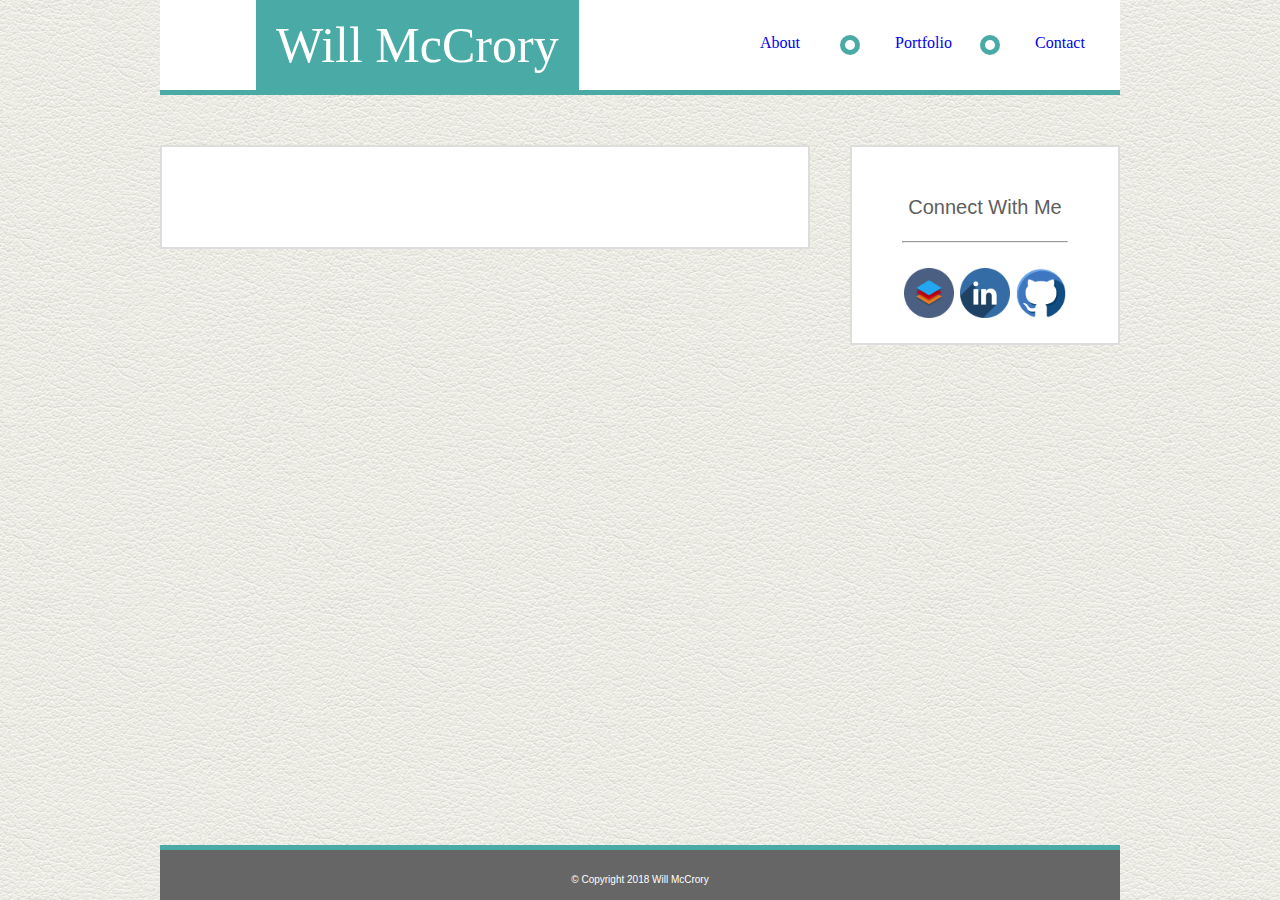
==== contact.html @ 0e6c601c "Copying over basicPortfolio project files" ====
<!DOCTYPE html>
<html lang="en-us">

<head>
	<meta charset="UTF-8">
	<title>My Starting Portfolio</title>
	<link rel="icon" href="images/favicon.png">
	<link rel="stylesheet" type="text/css" href="assets/css/reset.css">
	<link rel="stylesheet" type="text/css" href="assets/css/style.css">
</head>

<body>
	<header>
		<h1>Will McCrory</h1>

		<nav>
			<a class="navbar" href="contact.html">Contact</a>
				<div class="seperator"></div>
			<a class="navbar" href="portfolio.html">Portfolio</a>
				<div class="seperator"></div>
			<a class="navbar" href="index.html">About</a>
		</nav>
	
	</header>

	<section class="content">

	</section>

	<section class="sidebar">
		<h3>Connect With Me</h3>
		<br><hr><br>

		<nav>
			<a href="https://stackexchange.com/users/12549763/will"><img class="mediaIcon" src="images/stack-icon.png" alt="Stack Overflow" /></a>
			<a href="https://www.linkedin.com/in/william-mccrory-849068154/"><img class="mediaIcon" src="images/linkedin-icon.png" alt="LinkedIn" /></a>
			<a href="https://github.com/Wmccrory"><img class = "mediaIcon" src="images/github-icon.png" alt="Github" /></a>
		</nav>
	</section>

	<footer>
		<p id="legal">© Copyright 2018 Will McCrory</p>
	</footer>

</body>

</html>
---- assets/css/style.css ----
header {
	height: 90px;
	margin-bottom: 50px;
	background-color: #ffffff;
	border-bottom: solid 5px #4aaaa5;
}

h1 {
	float: left;
	margin-left: 10%;
	padding: 20px;
	font-family: "Georgia", Times, Times New Roman, sans-serif;
	background-color: #4aaaa5;
	color: white;
	font-size: 50px;
}

h2 {
	font-size: 40px;
	color: #5e5e5e;
	padding-left: 10px;
}

h3 {
	font-size: 20px;
	color: #5e5e5e;
}

nav {

}

body {
	clear: both;
	background: url("../../images/background.png");
	width: 960px;
	margin:auto;
}

section {
	box-sizing: border-box;
	float: left;
	background-color: #ffffff;
	border: 2px solid #dddddd;
	font-family: "Arial", "Helvetica Neue", Helvetica, sans-serif;
}

footer {
	clear: both;
	background-color: #666666;
	border-top: solid 5px #4aaaa5;
	height: 50px;
	width: 960px;
	margin: auto;
	position: fixed;
	bottom: 0;
}

.navbar {
	float: right;
	text-align: center;
	text-decoration: none;
	border-radius: 15%;
	width: 50px;
	padding: 25px;
	margin: 10px;
}

.navbar:hover { 
   background-color: #4aaaa5;
   opacity: 0.6;
   color: white;
}

.seperator {
	float: right;
	height: 10px;
	width: 10px;
	border: solid 5px #4aaaa5;
	border-radius: 50%;
	margin-top: 35px;
}

.content {
	width: 650px;
	padding: 50px;
}

.content p {
	padding: 10px;
	color: #5e5e5e;
}

.sidebar {
	float: left;
	margin-left: 40px;
	padding: 50px;
	height: 200px;
	width: 270px;
	text-align: center;
}

.mediaIcon {
	max-height: 50px;
	max-width: 50px;
	margin: 1px;
}

#profilePic {
	float: left;
	max-height: 200px;
	max-width: 200px;
	padding: 10px;
}

#legal {
	font-family: "Arial", "Helvetica Neue", Helvetica, sans-serif;
	color: white;
	font-size: 10px;
	text-align: center;
	padding: 25px;
}
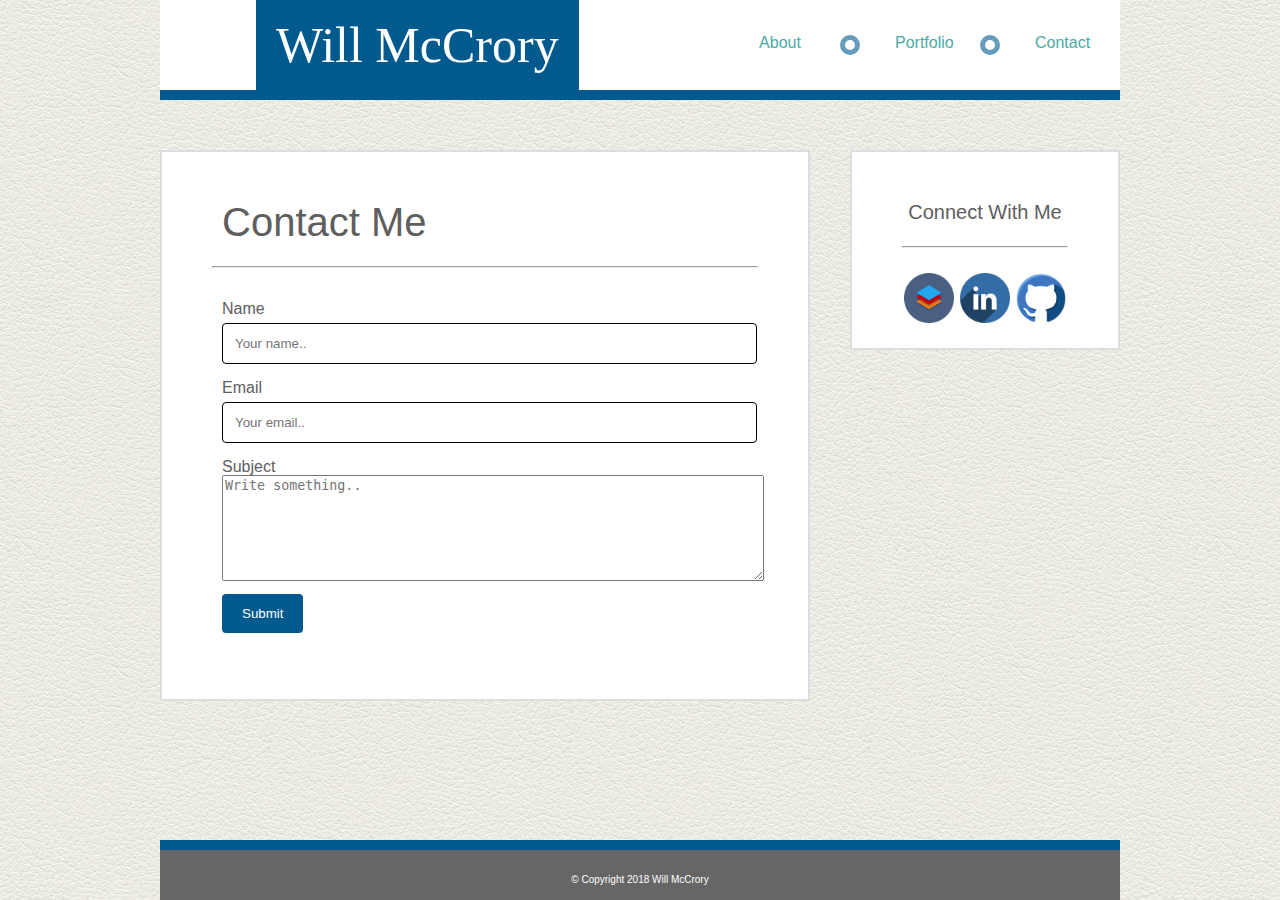
==== commit 88b51a15: "Adding updated files from basicPortfolio project" ====
--- a/contact.html
+++ b/contact.html
@@ -24,6 +24,28 @@
 	</header>
 
 	<section class="content">
+		<h2>Contact Me</h2>
+		<br><hr>
+
+ 		<div class="contactMe">
+			<form action="https://formspree.io/wmccrory@gmail.com" 
+			method="POST">
+				
+				<label for="name">Name</label>
+				<input type="text" id="name" name="name" placeholder="Your name..">
+
+				<label for="email">Email</label>
+				<input type="text" id="email" name="email" placeholder="Your email..">
+
+				<label for="subject">Subject</label>
+				<textarea id="subject" name="subject" placeholder="Write something.."></textarea>
+
+				<input type="submit" value="Submit">
+			</form>
+
+		</div>
+
+		<br>
 
 	</section>
 
--- a/assets/css/style.css
+++ b/assets/css/style.css
@@ -1,8 +1,13 @@
+html {
+    overflow-y: scroll;
+}
+
 header {
 	height: 90px;
+	width: 960px;
 	margin-bottom: 50px;
 	background-color: #ffffff;
-	border-bottom: solid 5px #4aaaa5;
+	border-bottom: solid 10px #005a8e;
 }
 
 h1 {
@@ -10,15 +15,15 @@
 	margin-left: 10%;
 	padding: 20px;
 	font-family: "Georgia", Times, Times New Roman, sans-serif;
-	background-color: #4aaaa5;
-	color: white;
+	background-color: #005a8e;
+	color: #ffffff;
 	font-size: 50px;
 }
 
 h2 {
+	padding-left: 10px;
 	font-size: 40px;
 	color: #5e5e5e;
-	padding-left: 10px;
 }
 
 h3 {
@@ -48,7 +53,7 @@
 footer {
 	clear: both;
 	background-color: #666666;
-	border-top: solid 5px #4aaaa5;
+	border-top: solid 10px #005a8e;
 	height: 50px;
 	width: 960px;
 	margin: auto;
@@ -58,25 +63,35 @@
 
 .navbar {
 	float: right;
-	text-align: center;
-	text-decoration: none;
 	border-radius: 15%;
 	width: 50px;
 	padding: 25px;
 	margin: 10px;
+	text-align: center;
+	text-decoration: none;
+	font-family: "Arial", "Helvetica Neue", Helvetica, sans-serif;
+	color: #4aaaa5;
+/*	transition: all 0.5s;*/
 }
 
 .navbar:hover { 
-   background-color: #4aaaa5;
-   opacity: 0.6;
-   color: white;
+	background-color: #005a8e;
+	opacity: 0.6;
+	color: #ffffff;
+}
+
+.navbar:active {
+	background-color: #005a8e;
+	opacity: 0.9;
+	color: #ffffff;
 }
 
 .seperator {
 	float: right;
 	height: 10px;
 	width: 10px;
-	border: solid 5px #4aaaa5;
+	opacity: 0.6;
+	border: solid 5px #005a8e;
 	border-radius: 50%;
 	margin-top: 35px;
 }
@@ -88,11 +103,12 @@
 
 .content p {
 	padding: 10px;
+	line-height: 1.5;
+	font-size: 13px;
 	color: #5e5e5e;
 }
 
 .sidebar {
-	float: left;
 	margin-left: 40px;
 	padding: 50px;
 	height: 200px;
@@ -106,16 +122,98 @@
 	margin: 1px;
 }
 
+.mediaIcon:hover {
+	position: relative;
+	top: 5px;
+}
+
+.gallery {
+	position: relative;
+	display: inline-block;
+	margin: 10px;
+}
+
+.gallery img {
+	height: 150px;
+	width: 225px;
+	border: solid 2px #000000;
+	border-radius: 3px;
+}
+
+.gallery div {
+	position: absolute;
+	bottom: 30px;
+	left: 2px;
+	width: 225px;
+}
+
+.portDesc {
+	opacity: .5;
+	background: #000000;
+	padding: 15px 0;
+	text-align: center;
+	color: #ffffff;
+	text-decoration: none;
+}
+
+.contactMe {
+	clear: both;
+	padding-top: 25px;
+/*	padding-bottom: 50px;*/
+	margin-left: 10px;
+	color: #5e5e5e;
+	font-family: "Arial", "Helvetica Neue", Helvetica, sans-serif;
+}
+
 #profilePic {
 	float: left;
 	max-height: 200px;
 	max-width: 200px;
-	padding: 10px;
+	margin: 10px;
+	margin-right: 30px;
+	border: solid 3px #5e5e5e;
+	border-radius: 15%;
+}
+
+#portfolio {
+	position: relative;
+	top: 50px;
+	left: 15px;
+	padding-bottom: 400px;
+}
+
+#spacer {
+	height: 150px;
+}
+
+#subject {
+	width: 100%;
+	height: 100px;
+}
+
+input[type=text], select, text area {
+	width: 95%;
+	padding: 12px;
+	border: 1px solid #000000;
+	border-radius: 4px;
+	margin-top: 6px;
+	margin-bottom: 16px;
+	resize: vertical;
+}
+
+input[type=submit] {
+	background-color: #005a8e;
+	color: white;
+	padding: 12px 20px;
+	margin-top: 10px;
+	border: none;
+	border-radius: 4px;
+	cursor: pointer;
 }
 
 #legal {
 	font-family: "Arial", "Helvetica Neue", Helvetica, sans-serif;
-	color: white;
+	color: #ffffff;
 	font-size: 10px;
 	text-align: center;
 	padding: 25px;
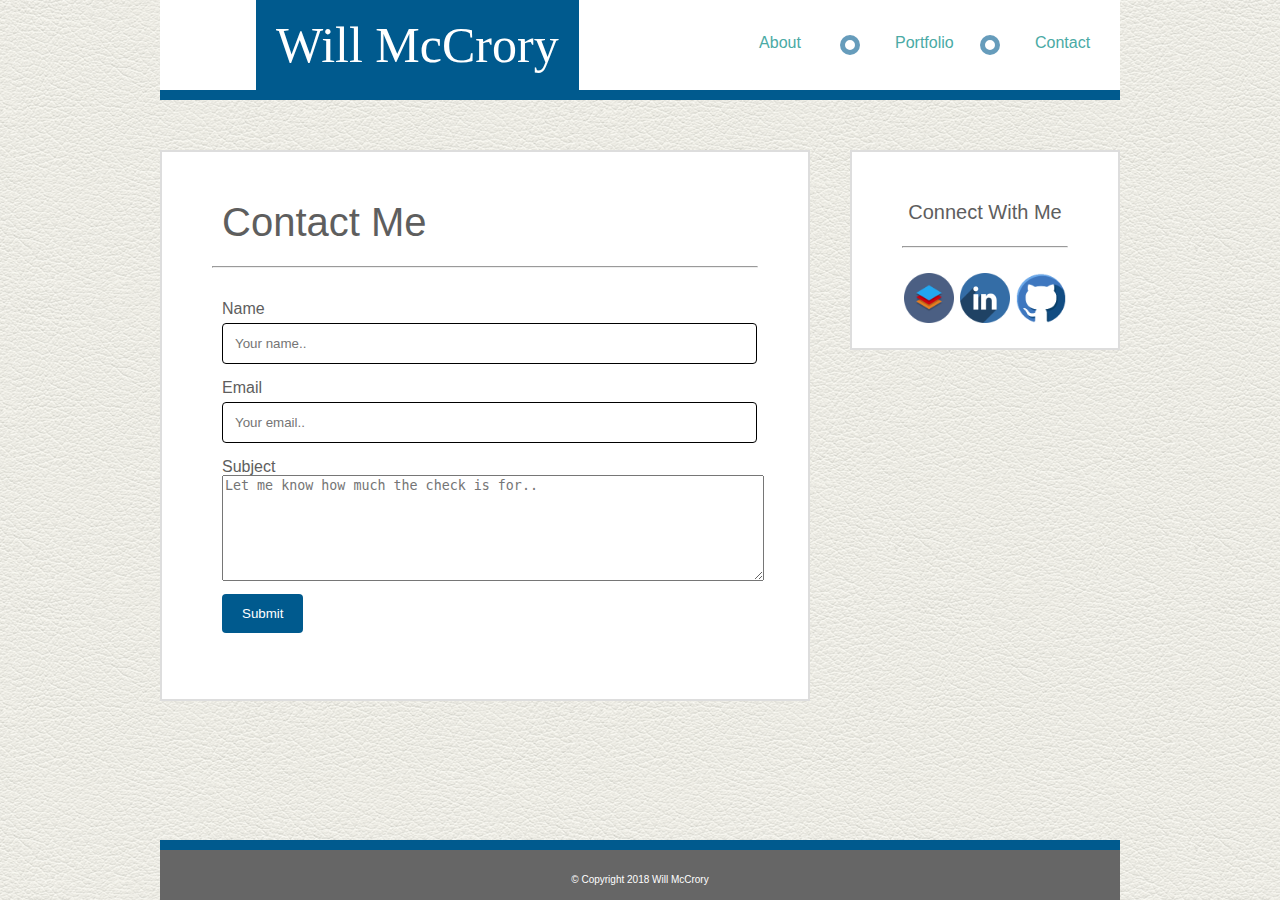
==== commit 056e3e2f: "Replacing filler text" ====
--- a/contact.html
+++ b/contact.html
@@ -38,7 +38,7 @@
 				<input type="text" id="email" name="email" placeholder="Your email..">
 
 				<label for="subject">Subject</label>
-				<textarea id="subject" name="subject" placeholder="Write something.."></textarea>
+				<textarea id="subject" name="subject" placeholder="Let me know how much the check is for.."></textarea>
 
 				<input type="submit" value="Submit">
 			</form>
